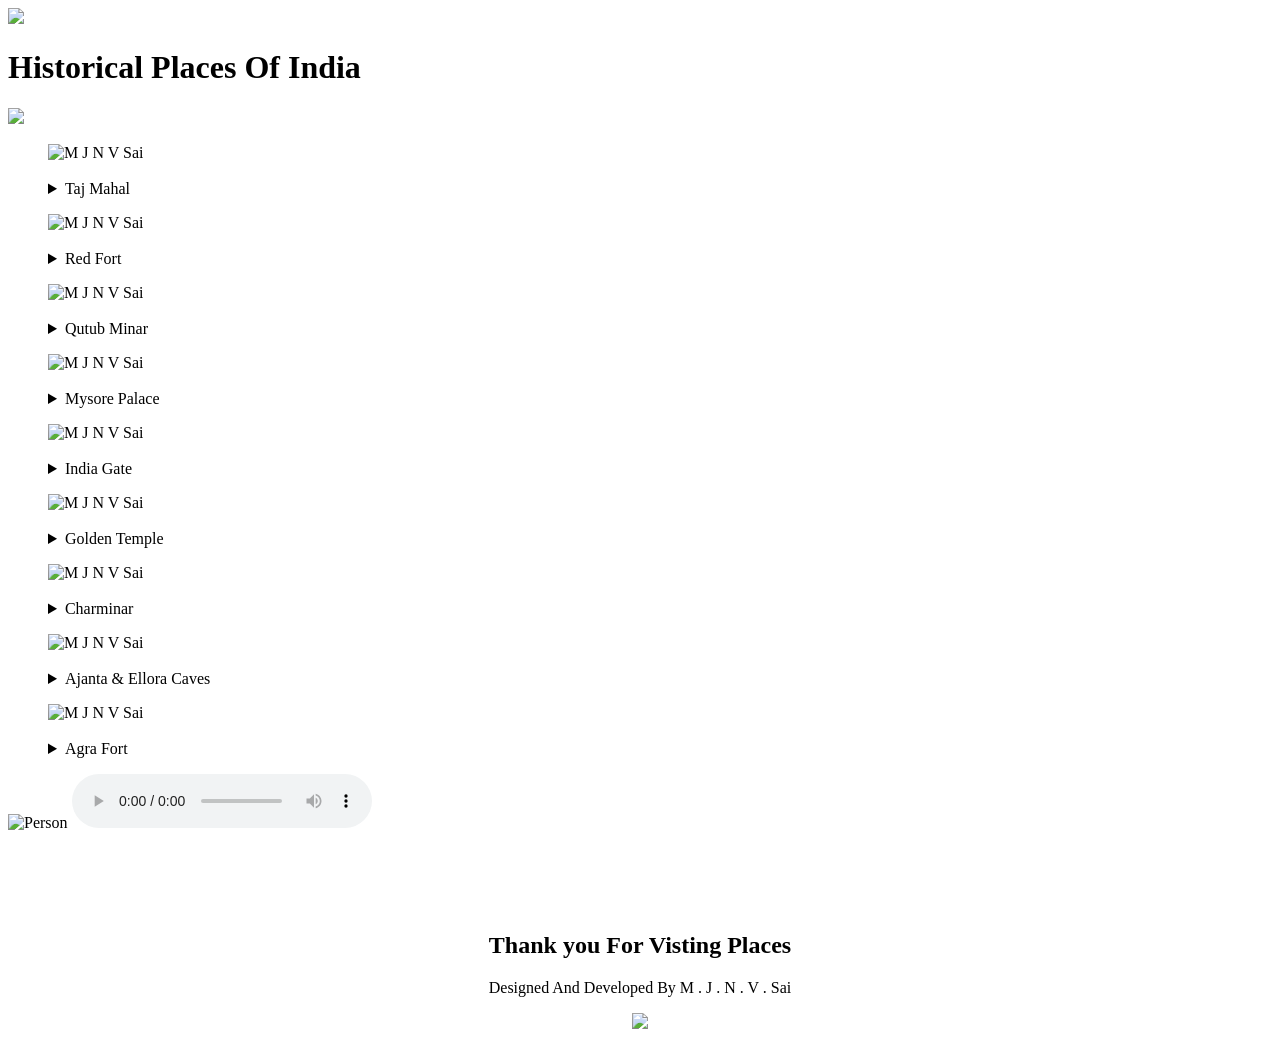
==== index.html @ 4ec94570 "Add files via upload" ====
<!DOCTYPE html>
<html>
<head>
	<meta charset="utf-8">
	<meta name="viewport" content="width=device-width, initial-scale=1">
	<title> Historical Places </title>

    <link rel="icon" href="https://cdn.pixabay.com/photo/2019/02/19/19/45/thumbs-up-4007573__340.png">
	<link rel = "stylesheet" href = "minor-style.css">
</head>
<body>

<div id = "Header">
	<div> <img src="www.mjnvsai.me/Media/india-head-left.png" class="ihlr">  </div>
	<div> <h1 class="hpi">  Historical Places Of India  </h1> </div>
	<div> <img src="www.mjnvsai.me/Media/india-flag-head-right.png" class="ihlr"> </div>
</div>

<!-- <br> <br> <br> <br> <br> <br> -->

<div class="gallery">
	<div class = "item1"> 
	    <figure>
                <img src="www.mjnvsai.me/Media/taj-mahal.jpg" alt="M J N V Sai" class="imgcard"> <br> <br>
                <figcaption>
                    <details>
                        <summary class="ih1"> Taj Mahal </summary> 
                        <p style = "text-align: center; text-shadow: blueviolet; font-size: 50px; color: firebrick;"> Taj Mahal it was built by <b> Shah Jahan in the Year of 1648 </b> and It represents the love of Shah Jahan's Wife known as Muntaz. </p>
                    </details>
                </figcaption>
            </figure>
	</div>

	<div class = "item2"> 
	    <figure>
                <img src="www.mjnvsai.me/Media/red-fort.jpg" alt="M J N V Sai" class="imgcard"> <br> <br>
                <figcaption>
                    <details>
                        <summary class="ih1"> Red Fort </summary> 
                        <p style = "text-align: center; text-shadow: blueviolet; font-size: 50px; color: firebrick;"> The Red Fort was constructed over 10 years from 1638 - 1648 and it was constructed by Shah Jahan and Our president gives the independence speech on every year at the red fort located at new delhi </p>
                    </details>
                </figcaption>
            </figure> 
	</div>

	<div class = "item3">
	   <figure>
                <img src="www.mjnvsai.me/Media/qutab-minar.jpg" alt="M J N V Sai" class="imgcard"> <br> <br>
                <figcaption>
                    <details>
                        <summary class="ih1"> Qutub Minar </summary> 
                        <p style = "text-align: center; text-shadow: blueviolet; font-size: 50px; color: firebrick;"> Qutub Minar was built by Quitub - ud - Din - Aibak in the year of 1193 and the iron pillors used in construction are not even rusted after 2000 years also </p>
                    </details>
                </figcaption>
            </figure>
	</div>

	<div class = "item4">
           <figure>
                <img src="www.mjnvsai.me/Media/mysore-palace.jpg" alt="M J N V Sai" class="imgcard"> <br> <br>
                <figcaption>
                    <details>
                        <summary class="ih1"> Mysore Palace </summary> 
                        <p style = "text-align: center; text-shadow: blueviolet; font-size: 50px; color: firebrick;"> It was built by Maharaja Krishnaraja Wadiyar IV in the year of 1897. the maharaja's used to sit on a golden palanquin that was carried out by a elephants in dasara festival. </p>
                    </details>
                </figcaption>
            </figure>
	</div>

	<div class = "item5">
	   <figure>
                <img src="www.mjnvsai.me/Media/india-gate.jpg" alt="M J N V Sai" class="imgcard"> <br> <br>
                <figcaption>
                    <details>
                        <summary class="ih1"> India Gate </summary> 
                        <p style = "text-align: center; text-shadow: blueviolet; font-size: 50px; color: firebrick;"> It was built by Edwin Lutyens in the year of 1921 and it was located in Delhi. it was dedicated to nearly 1 lakh warriors who have perished in 2 world wars</p>
                    </details>
                </figcaption>
            </figure>
	</div>

	<div class = "item6">
	    <figure>
                <img src="www.mjnvsai.me/Media/golden-temple.jpg" alt="M J N V Sai" class="imgcard"> <br> <br>
                <figcaption>
                    <details>
                        <summary class="ih1"> Golden Temple </summary> 
                        <p style = "text-align: center; text-shadow: blueviolet; font-size: 50px; color: firebrick;"> It was built by Guru Ram Das in the year of 1599 located at punjab state. Each day, over a hundered thousand people partake the Langar here. </p>
                    </details>
                </figcaption>
            </figure>
	</div>

	<div class = "item7">
	    <figure>
                <img src="www.mjnvsai.me/Media/charminar.jpg" alt="M J N V Sai" class="imgcard"> <br> <br>
                <figcaption>
                    <details>
                        <summary class="ih1"> Charminar </summary> 
                        <p style = "text-align: center; text-shadow: blueviolet; font-size: 50px; color: firebrick;"> It was built by Muhammad Quli Qutb Shah in the year of 1591 located at hyderabad area. it was built to Honor the Allah.
                        </p>
                    </details>
                </figcaption>
            </figure>
	</div>

	<div class = "item8">
	    <figure>
                <img src="www.mjnvsai.me/Media/ajanta-caves.jpg" alt="M J N V Sai" class="imgcard"> <br> <br>
                <figcaption>
                    <details>
                        <summary class="ih1"> Ajanta & Ellora Caves </summary> 
                        <p style = "text-align: center; text-shadow: blueviolet; font-size: 50px; color: firebrick;"> It was built by Satavahanas, Vakataka in the year of nearly 200BC to 100AD, 5th centuary AD. it was belived that the Buddist monks are'nt allowed to go out during the monsoons and would sit and carve sculptures in Ajanta and Ellora caves. </p>
                    </details>
                </figcaption>
            </figure>
	</div>

	<div class = "item9">
	    <figure>
                <img src="www.mjnvsai.me/Media/agra-fort.jpg" alt="M J N V Sai" class="imgcard"> <br> <br>
                <figcaption>
                    <details>
                        <summary class="ih1"> Agra Fort </summary> 
                        <p style = "text-align: center; text-shadow: blueviolet; font-size: 50px; color: firebrick;"> It was built by Akbar and Shah Jahan in the year of 1573 located at Uttar Pradesh. It was included in one of the Sherlock holmes cases "The sign of Four" and the location of movie called "Jodha Akbar" </p>
                    </details>
                </figcaption>
            </figure>
	</div>
</div>


<div class="chip">
  <img src="www.mjnvsai.me/Media/india-head-left.png" alt="Person" width="96" height="96">
  <audio draggable = "true" controls>
    <source src = "http://mjnvsai.me/Teachnook/national-anthem.mp3" type = "audio/mp3">
  </audio>
</div>


<div style="margin-top: 100px;"></div>

<div id = "Footer" align="center">
        <div> <h2 class="end"> Thank you For Visting Places</h2> </div>
        <div> <p class="end1"> Designed And Developed By M . J . N . V . Sai </p> </div>
        <div id="circle"> <img src = "https://bit.ly/3qVrg6X" class="img1"> </div>
</div>

</body>
</html>
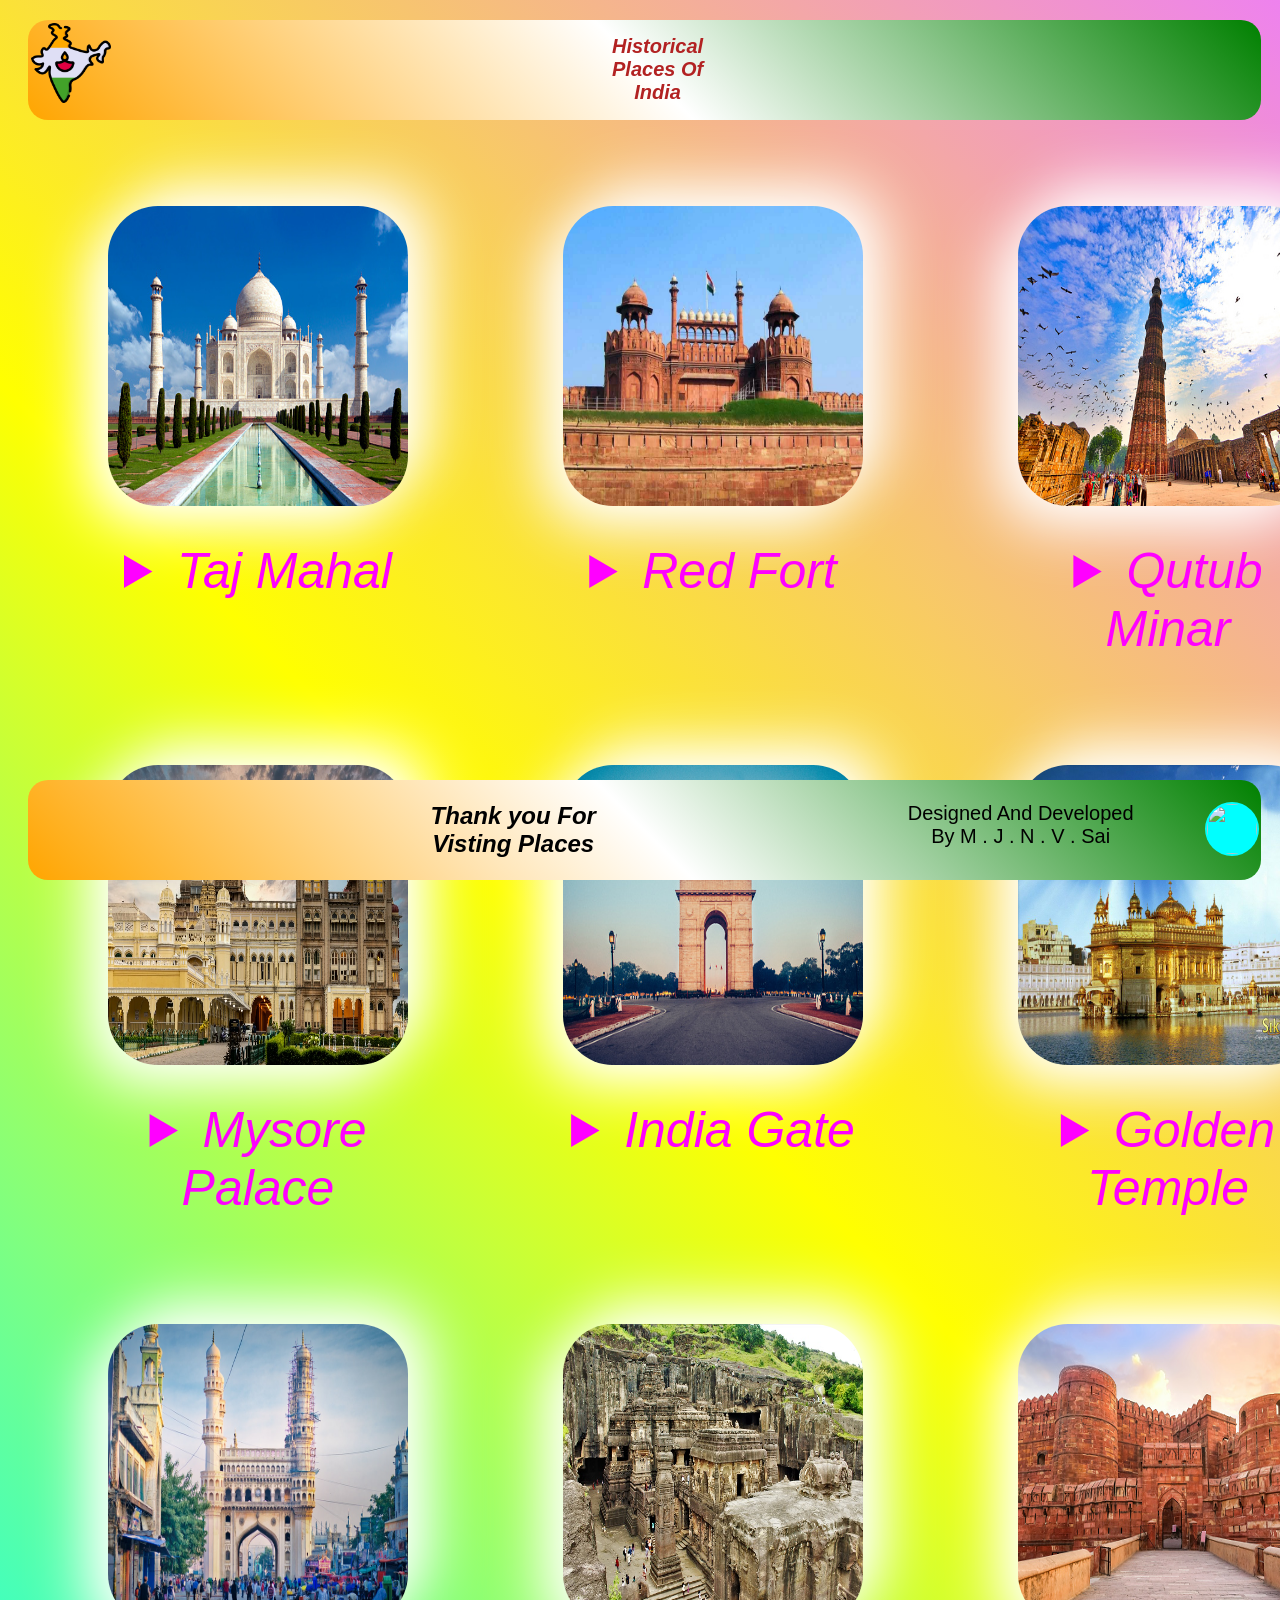
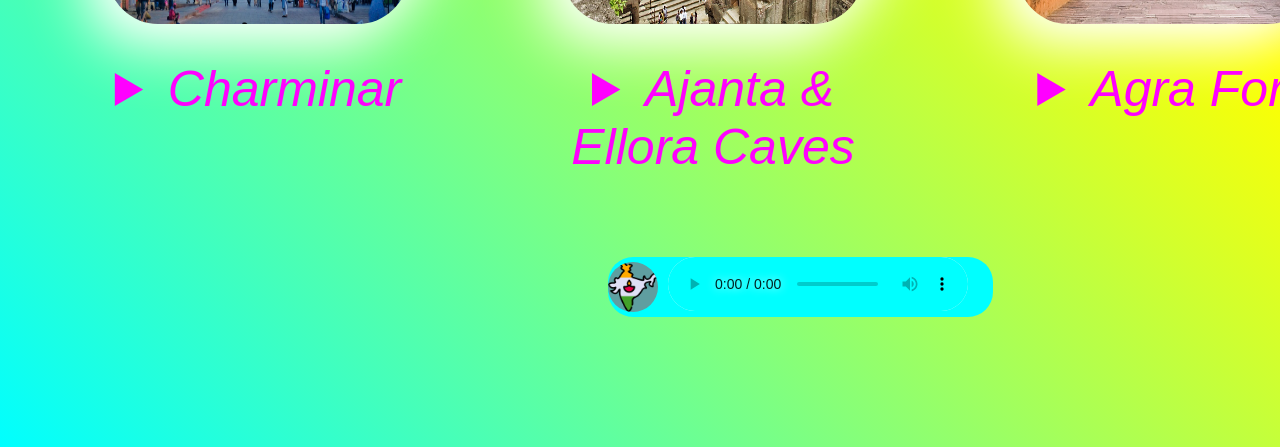
==== commit 436dcecc: "Update index.html" ====
--- a/index.html
+++ b/index.html
@@ -6,14 +6,14 @@
 	<title> Historical Places </title>
 
     <link rel="icon" href="https://cdn.pixabay.com/photo/2019/02/19/19/45/thumbs-up-4007573__340.png">
-	<link rel = "stylesheet" href = "minor-style.css">
+	<link rel = "stylesheet" href = "https://mjnvsai.github.io/minor-style.css">
 </head>
 <body>
 
 <div id = "Header">
-	<div> <img src="www.mjnvsai.me/Media/india-head-left.png" class="ihlr">  </div>
+	<div> <img src="https://mjnvsai.github.io/Media/india-head-left.png" class="ihlr">  </div>
 	<div> <h1 class="hpi">  Historical Places Of India  </h1> </div>
-	<div> <img src="www.mjnvsai.me/Media/india-flag-head-right.png" class="ihlr"> </div>
+	<div> <img src="https://mjnvsai.github.io/Media/india-flag-head-right.png" class="ihlr"> </div>
 </div>
 
 <!-- <br> <br> <br> <br> <br> <br> -->
@@ -21,7 +21,7 @@
 <div class="gallery">
 	<div class = "item1"> 
 	    <figure>
-                <img src="www.mjnvsai.me/Media/taj-mahal.jpg" alt="M J N V Sai" class="imgcard"> <br> <br>
+                <img src="https://mjnvsai.github.io/Media/taj-mahal.jpg" alt="M J N V Sai" class="imgcard"> <br> <br>
                 <figcaption>
                     <details>
                         <summary class="ih1"> Taj Mahal </summary> 
@@ -33,7 +33,7 @@
 
 	<div class = "item2"> 
 	    <figure>
-                <img src="www.mjnvsai.me/Media/red-fort.jpg" alt="M J N V Sai" class="imgcard"> <br> <br>
+                <img src="https://mjnvsai.github.io/Media/red-fort.jpg" alt="M J N V Sai" class="imgcard"> <br> <br>
                 <figcaption>
                     <details>
                         <summary class="ih1"> Red Fort </summary> 
@@ -45,7 +45,7 @@
 
 	<div class = "item3">
 	   <figure>
-                <img src="www.mjnvsai.me/Media/qutab-minar.jpg" alt="M J N V Sai" class="imgcard"> <br> <br>
+                <img src="https://mjnvsai.github.io/Media/qutab-minar.jpg" alt="M J N V Sai" class="imgcard"> <br> <br>
                 <figcaption>
                     <details>
                         <summary class="ih1"> Qutub Minar </summary> 
@@ -57,7 +57,7 @@
 
 	<div class = "item4">
            <figure>
-                <img src="www.mjnvsai.me/Media/mysore-palace.jpg" alt="M J N V Sai" class="imgcard"> <br> <br>
+                <img src="https://mjnvsai.github.io/Media/mysore-palace.jpg" alt="M J N V Sai" class="imgcard"> <br> <br>
                 <figcaption>
                     <details>
                         <summary class="ih1"> Mysore Palace </summary> 
@@ -69,7 +69,7 @@
 
 	<div class = "item5">
 	   <figure>
-                <img src="www.mjnvsai.me/Media/india-gate.jpg" alt="M J N V Sai" class="imgcard"> <br> <br>
+                <img src="https://mjnvsai.github.io/Media/india-gate.jpg" alt="M J N V Sai" class="imgcard"> <br> <br>
                 <figcaption>
                     <details>
                         <summary class="ih1"> India Gate </summary> 
@@ -81,7 +81,7 @@
 
 	<div class = "item6">
 	    <figure>
-                <img src="www.mjnvsai.me/Media/golden-temple.jpg" alt="M J N V Sai" class="imgcard"> <br> <br>
+                <img src="https://mjnvsai.github.io/Media/golden-temple.jpg" alt="M J N V Sai" class="imgcard"> <br> <br>
                 <figcaption>
                     <details>
                         <summary class="ih1"> Golden Temple </summary> 
@@ -93,7 +93,7 @@
 
 	<div class = "item7">
 	    <figure>
-                <img src="www.mjnvsai.me/Media/charminar.jpg" alt="M J N V Sai" class="imgcard"> <br> <br>
+                <img src="https://mjnvsai.github.io/Media/charminar.jpg" alt="M J N V Sai" class="imgcard"> <br> <br>
                 <figcaption>
                     <details>
                         <summary class="ih1"> Charminar </summary> 
@@ -106,7 +106,7 @@
 
 	<div class = "item8">
 	    <figure>
-                <img src="www.mjnvsai.me/Media/ajanta-caves.jpg" alt="M J N V Sai" class="imgcard"> <br> <br>
+                <img src="https://mjnvsai.github.io/Media/ajanta-caves.jpg" alt="M J N V Sai" class="imgcard"> <br> <br>
                 <figcaption>
                     <details>
                         <summary class="ih1"> Ajanta & Ellora Caves </summary> 
@@ -118,7 +118,7 @@
 
 	<div class = "item9">
 	    <figure>
-                <img src="www.mjnvsai.me/Media/agra-fort.jpg" alt="M J N V Sai" class="imgcard"> <br> <br>
+                <img src="https://mjnvsai.github.io/Media/agra-fort.jpg" alt="M J N V Sai" class="imgcard"> <br> <br>
                 <figcaption>
                     <details>
                         <summary class="ih1"> Agra Fort </summary> 
@@ -131,9 +131,9 @@
 
 
 <div class="chip">
-  <img src="www.mjnvsai.me/Media/india-head-left.png" alt="Person" width="96" height="96">
+  <img src="https://mjnvsai.github.io/Media/india-head-left.png" alt="Person" width="96" height="96">
   <audio draggable = "true" controls>
-    <source src = "http://mjnvsai.me/Teachnook/national-anthem.mp3" type = "audio/mp3">
+    <source src = "https://mjnvsai.github.io/Teachnook/national-anthem.mp3" type = "audio/mp3">
   </audio>
 </div>
 
@@ -147,4 +147,4 @@
 </div>
 
 </body>
-</html>+</html>
